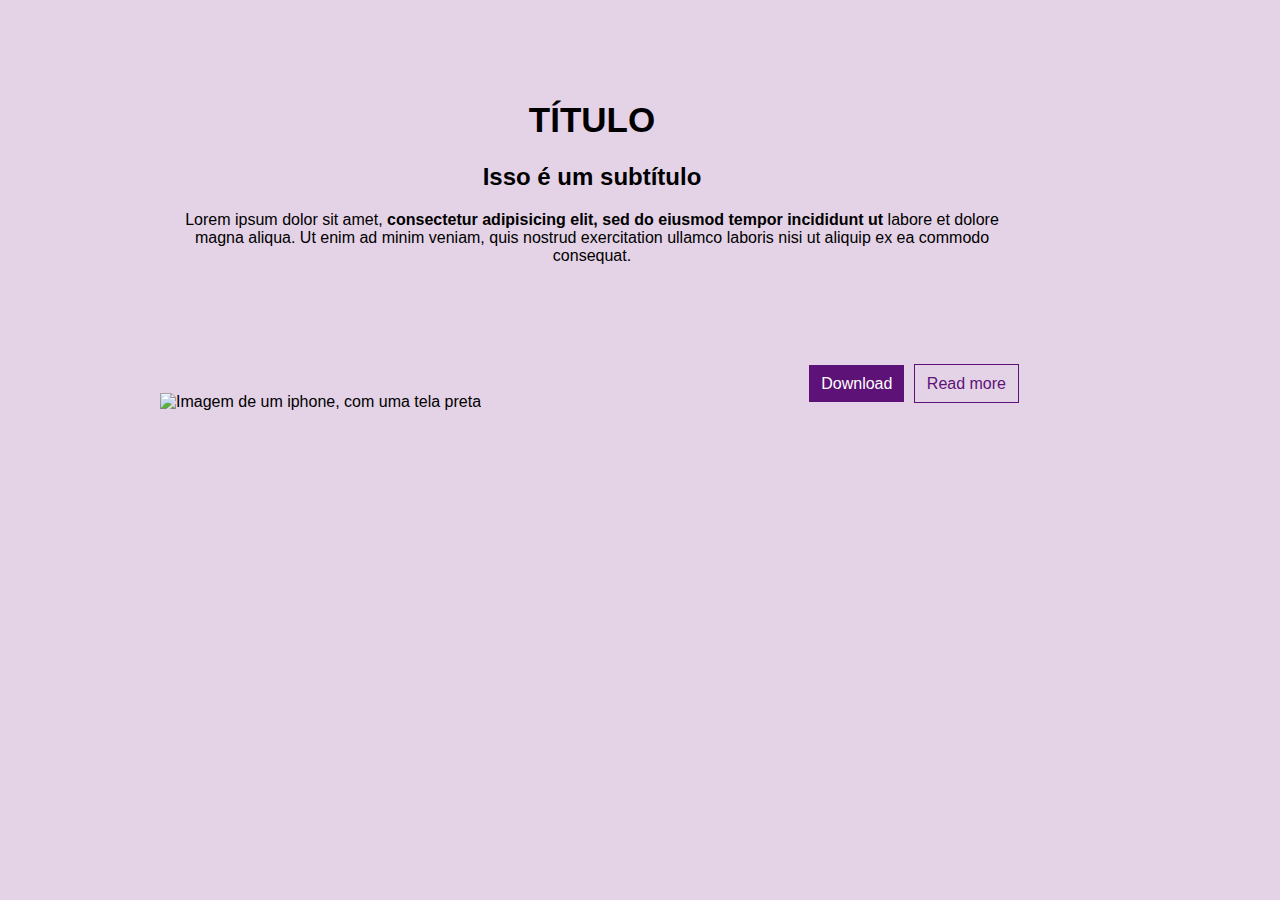
==== aula-1/exercicio-1/index.html @ 68fc9078 "atualização" ====
<!-- 
    ANATOMIA DE DOCUMENTO HTML
    As tags presentes em uma estrutura HTML são sempre:
    <!doctype html>
    <html>
        <head></head>
        <body></body>
    </html>
 -->
<!DOCTYPE html>
<html>
<head>
    <!-- Tags meta: dão informações para o navegador, site de busca ou outro bot interessado. No caso do charset="utf-8", ele habillita a leitura de caracteres acentuados (por examplo á, à, ã, ç) -->
    <meta charset="UTF-8">
    <meta name="viewport" content="width=device-width, initial-scale=1">
<!-- Tag title: define o nome do seu documento, aquele que aparecerá na aba do navegador -->
    <title>Exercício 1</title>

    <!--
        ANATOMIA DE TAGS HTML
        <nome-da-tag atributo="valor-do-atributo"> (tag de abertura)
            conteúdo
        </nome-da-tag> (tag de fechamento)
     -->

     <!-- Tag link: faz a conexão com o arquivo externo de CSS. Necessita dos atributos rel (relação do link com o documento HTML) e href (mostra o caminho do arquivo conectado) -->
    <link rel="stylesheet" href="css/style.css">
</head>

<body>
    <!-- Tag div: tag sem semântica, é usada para dividir seções em um documento -->
    <div class="section-sobre">
        <div class="sobre-conteudo">
            <!-- Tags h1 até h6: tags de título. Mostram a hierarquia da informação, sendo o h1 mais importante e o h6 o menos. Elas são negritadas por padrão -->
            <h1>Título</h1>
            <h2>Isso é um subtítulo</h2>
            <!-- 
                Tag p: define um parágrafo, ou texto. Elemento block.
                Tag strong: deixa seu conteúdo em negrito. Bom para a semântica.
             -->
            <p>Lorem ipsum dolor sit amet, <strong>consectetur adipisicing elit, sed do eiusmod tempor incididunt ut</strong> labore et dolore               magna aliqua. Ut enim ad minim veniam, quis nostrud exercitation ullamco laboris nisi ut aliquip ex ea commodo
                consequat.
            </p>
            <div class="sobre-conteudo__botoes">
                <!-- Tag a: âncora, tag de link. Necessita do atributo href, que define o link para onde o usuário vai se clicá-lo. Opcionalmente, pode-se inserir o atributo target="_blank" que define onde esse link vai ser aberto. Nesse caso, ele abre em uma nova aba -->
                <a href="#" class="btn btn_roxo">Download</a>
                <a href="#" class="btn btn_transp u-margin-small">Read more</a>
            </div>
        </div>
        <div class="sobre-imagem">
            <!-- Tag img: insere uma imagem. O caminho da imagem é inserido no atributo src (source) e o alt (alternative) é necessário para descrição de imagem. O texto do alt aparece quando há quebra de link da imagem ou é lido nos leitores de tela (acessibilidade para pessoas deficientes visuais) -->
            <img src="img/iphone.png" alt="Imagem de um iphone, com uma tela preta">
        </div>
    </div>
</body>
</html>
---- aula-1/exercicio-1/css/style.css ----
/* GERAL */
* {
    box-sizing: border-box; /* tamanho leva em consideração o padding */
}

body {
    background-color: #e4d2e6; /* determina a cor de fundo de um elemento */
    font-family: 'Lato', Arial, Helvetica, sans-serif; /* determina o tipo de fonte */
}

a {
    text-decoration: none; /* define algum tipo de decoração no texto. Valores: overline, line-through, underline, underline overline */
}

img {
    width: 100%; /* define o comprimento */
}

/* FONTS */
h1 {
    text-align: center; /* define o alinhamento do texto */
    font-size: 35px; /* define o tamanho da fonte. Unidades possíveis são px, em, rem, entre outros */
    text-transform: uppercase; /*define alguma mudança na própria fonte. Valores possíveis: lowercase, uppercase, capitalize */
}

h2 {
    text-align: center;
}

p {
    width: 100%;
    margin-bottom: 110px;
    text-align: center;  
    margin: 0 auto 110px auto;
}

/* UTILITIES */
.u-margin-small {
    margin: 5px;
}

.sobre-conteudo {
    width: 90%;
    display: block;
}

.sobre-imagem {
    width: 45%;
    display: inline-block;
}

.section-sobre {
   max-width: 960px;
   margin: 0 auto; /* macete para deixar elementos block centralizados */
   margin-top: 100px;
}

.sobre-conteudo__botoes {
    text-align: right; /* esse tipo de alinhamento para botões não funciona se for colocado diretamente no elemento <a>. Deve-se colocar essa propriedade no elemento mãe */
}

.btn {
    padding: 10px 12px;
    font-size: 16px;
}

.btn_roxo {
    background-color: #5d1277;
    color: white; /* define a cor do conteúdo do elemento */
}

.btn_transp {
    color: #5d1277;
    border: 1px solid #5d1277; /* cria uma borda no elemento. Ordem de valores: grossura-da-borda tipo-da-borda cor-da-borda. */
}


/* Media queries */
@media screen and (max-width: 800px) {
    .sobre-conteudo, .sobre-imagem {
        width: 100%;
    }

    h1, h2, p {
        text-align: center;
    }

    p {
        max-width: 430px;
        margin: 0 auto 110px auto;
    }

    .sobre-conteudo__botoes {
        text-align: center;
    }

    img {
        width: 100%;
        margin-top: 40px;
    }
}
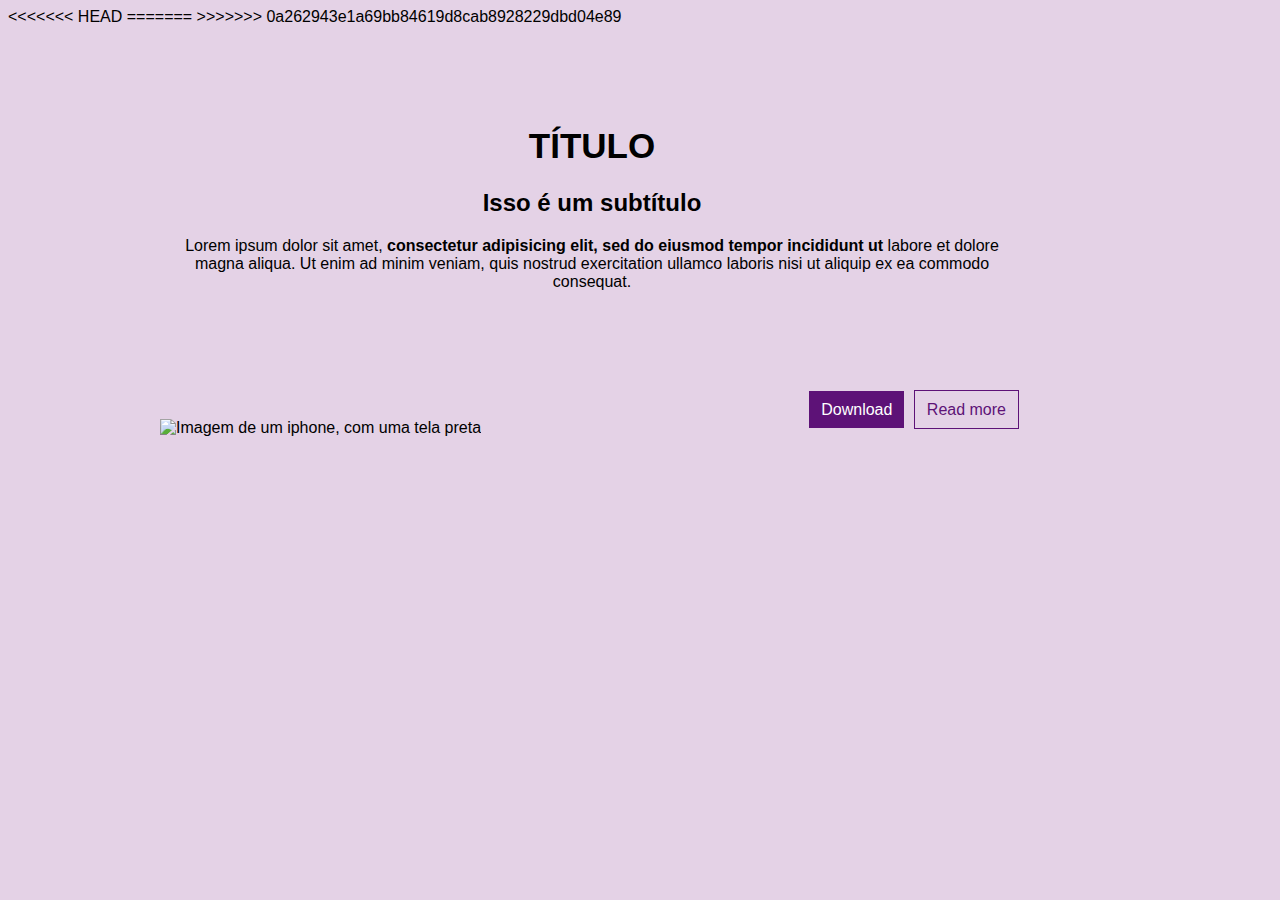
==== commit 64e77329: "atualização - exercício - aula 2" ====
--- a/aula-1/exercicio-1/index.html
+++ b/aula-1/exercicio-1/index.html
@@ -13,7 +13,11 @@
     <!-- Tags meta: dão informações para o navegador, site de busca ou outro bot interessado. No caso do charset="utf-8", ele habillita a leitura de caracteres acentuados (por examplo á, à, ã, ç) -->
     <meta charset="UTF-8">
     <meta name="viewport" content="width=device-width, initial-scale=1">
+<<<<<<< HEAD
 <!-- Tag title: define o nome do seu documento, aquele que aparecerá na aba do navegador -->
+=======
+    <!-- Tag title: define o nome do seu documento, aquele que aparecerá na aba do navegador -->
+>>>>>>> 0a262943e1a69bb84619d8cab8928229dbd04e89
     <title>Exercício 1</title>
 
     <!--
--- a/aula-1/exercicio-1/css/style.css
+++ b/aula-1/exercicio-1/css/style.css
@@ -74,7 +74,10 @@
     border: 1px solid #5d1277; /* cria uma borda no elemento. Ordem de valores: grossura-da-borda tipo-da-borda cor-da-borda. */
 }
 
+<<<<<<< HEAD
 
+=======
+>>>>>>> 0a262943e1a69bb84619d8cab8928229dbd04e89
 /* Media queries */
 @media screen and (max-width: 800px) {
     .sobre-conteudo, .sobre-imagem {
@@ -98,4 +101,8 @@
         width: 100%;
         margin-top: 40px;
     }
-}+<<<<<<< HEAD
+}
+=======
+}
+>>>>>>> 0a262943e1a69bb84619d8cab8928229dbd04e89
